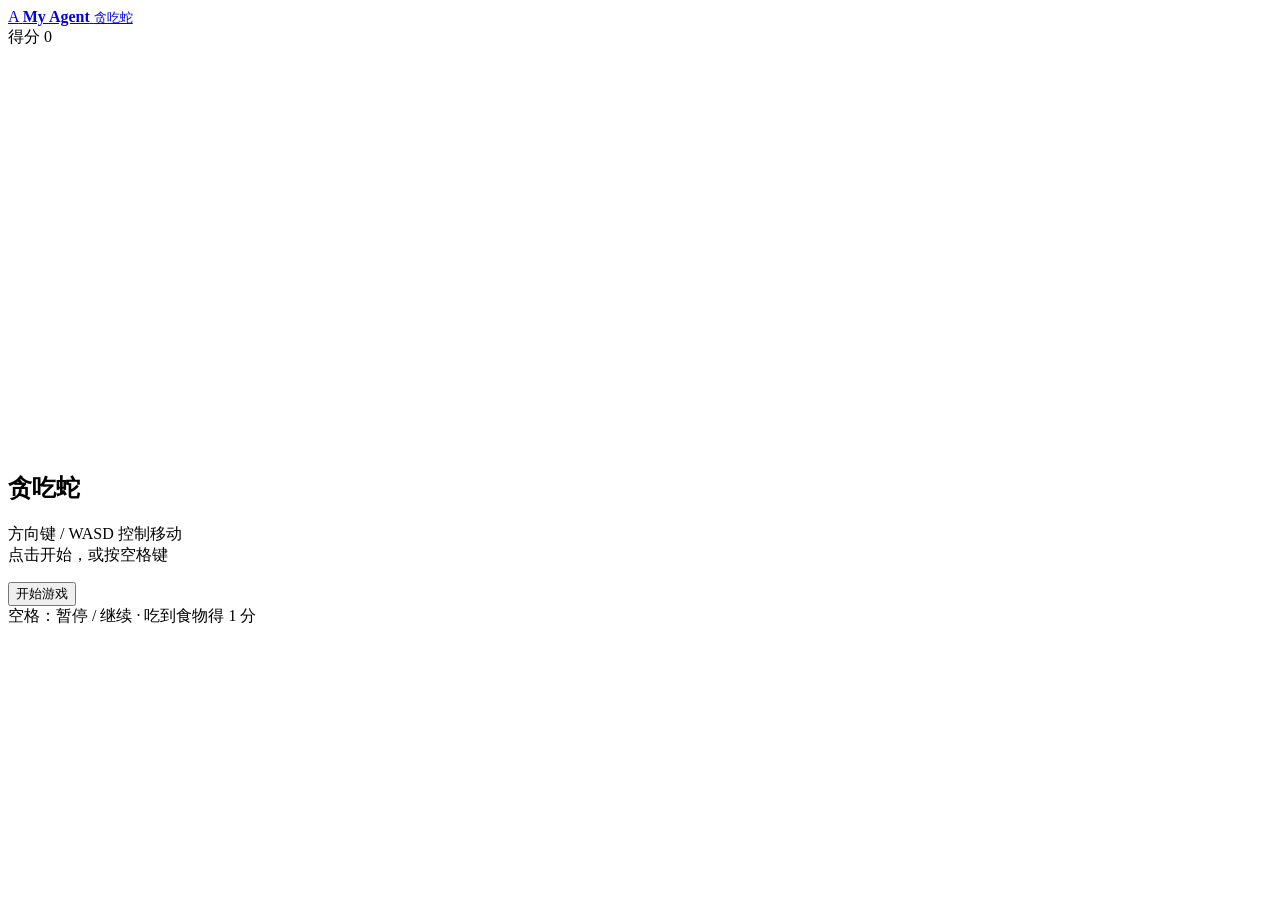
==== public/snake.html @ 7216dca4 "feat: 真正的 API 流式输出（token by token） - DeepSeekClient: 新增 createStreamingResponse()，使用 stream:true   逐" ====
<!doctype html>
<html lang="zh-CN">
  <head>
    <meta charset="UTF-8" />
    <meta name="viewport" content="width=device-width, initial-scale=1.0" />
    <meta name="description" content="使用项目设计语言实现的贪吃蛇小游戏" />
    <title>贪吃蛇 · My Agent</title>
    <link rel="stylesheet" href="/snake.css" />
  </head>
  <body>
    <main class="game-shell">
      <header class="game-top">
        <a class="brand" href="/" aria-label="返回首页">
          <span class="brand-mark">A</span>
          <strong>My Agent</strong>
          <small>贪吃蛇</small>
        </a>
        <div class="score-box">
          <span class="score-label">得分</span>
          <span class="score-value" id="score">0</span>
        </div>
      </header>

      <section class="game-panel">
        <div class="board-wrap">
          <canvas id="board" width="400" height="400"></canvas>
          <div class="overlay" id="overlay">
            <div class="overlay-card">
              <h1 class="eyebrow" id="overlay-title">贪吃蛇</h1>
              <p class="overlay-hint" id="overlay-hint">
                方向键 / WASD 控制移动<br />
                点击开始，或按空格键
              </p>
              <button class="btn" id="startBtn">开始游戏</button>
            </div>
          </div>
        </div>
      </section>

      <footer class="game-foot">
        <span>空格：暂停 / 继续</span>
        <span>·</span>
        <span>吃到食物得 1 分</span>
      </footer>
    </main>

    <script src="/snake.js"></script>
  </body>
</html>
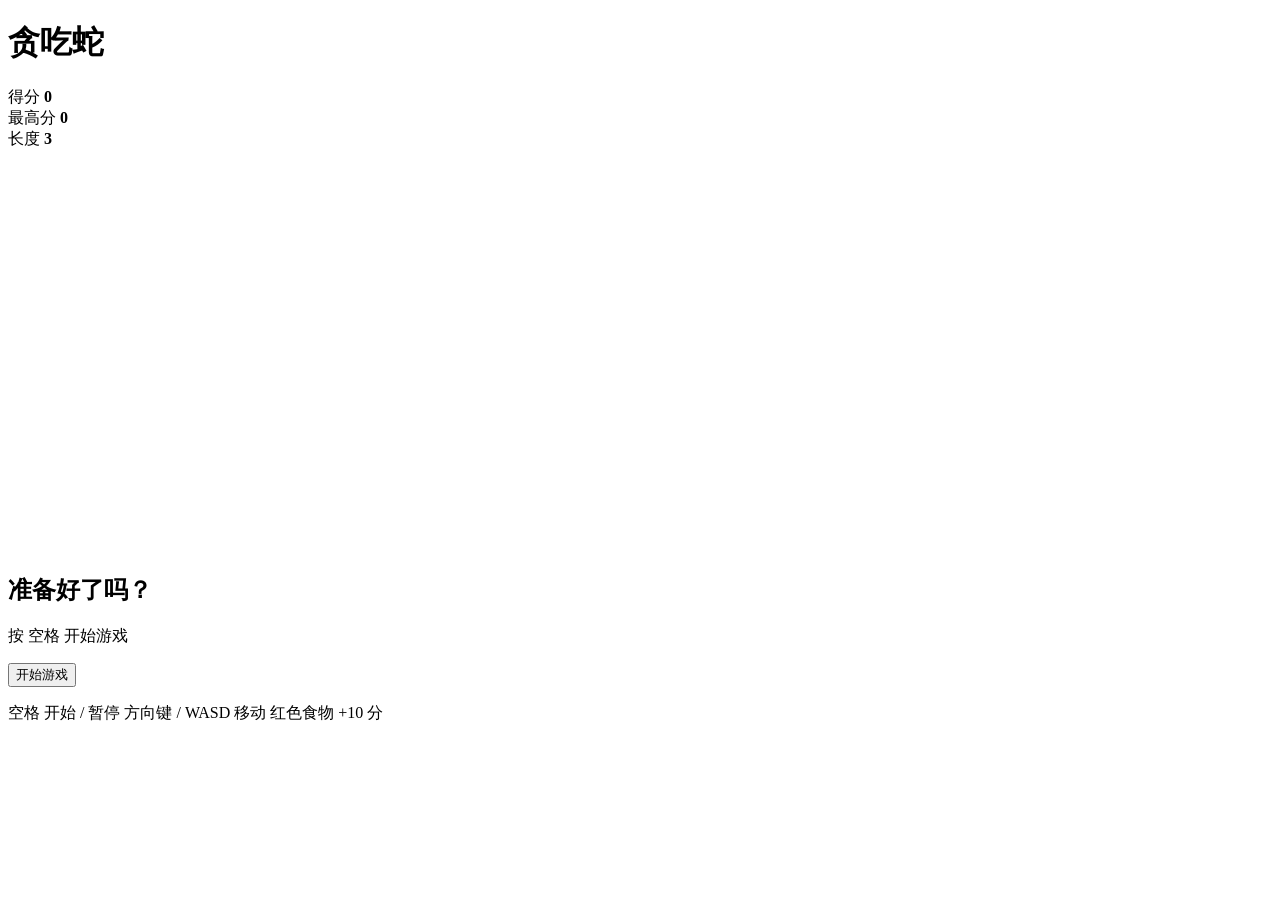
==== commit d698d084: "Add multi-turn conversation memory AgentLoop: - conversationHistory field persists across run() call" ====
--- a/public/snake.html
+++ b/public/snake.html
@@ -3,44 +3,47 @@
   <head>
     <meta charset="UTF-8" />
     <meta name="viewport" content="width=device-width, initial-scale=1.0" />
-    <meta name="description" content="使用项目设计语言实现的贪吃蛇小游戏" />
-    <title>贪吃蛇 · My Agent</title>
+    <meta name="description" content="贪吃蛇小游戏" />
+    <title>贪吃蛇 · Snake</title>
     <link rel="stylesheet" href="/snake.css" />
   </head>
   <body>
-    <main class="game-shell">
-      <header class="game-top">
-        <a class="brand" href="/" aria-label="返回首页">
-          <span class="brand-mark">A</span>
-          <strong>My Agent</strong>
-          <small>贪吃蛇</small>
-        </a>
-        <div class="score-box">
-          <span class="score-label">得分</span>
-          <span class="score-value" id="score">0</span>
+    <main class="snake-shell">
+      <header class="snake-topbar">
+        <h1>贪吃蛇</h1>
+        <div class="snake-stats">
+          <div class="stat">
+            <span class="stat-label">得分</span>
+            <strong id="score">0</strong>
+          </div>
+          <div class="stat">
+            <span class="stat-label">最高分</span>
+            <strong id="highScore">0</strong>
+          </div>
+          <div class="stat">
+            <span class="stat-label">长度</span>
+            <strong id="length">3</strong>
+          </div>
         </div>
       </header>
 
-      <section class="game-panel">
-        <div class="board-wrap">
-          <canvas id="board" width="400" height="400"></canvas>
-          <div class="overlay" id="overlay">
-            <div class="overlay-card">
-              <h1 class="eyebrow" id="overlay-title">贪吃蛇</h1>
-              <p class="overlay-hint" id="overlay-hint">
-                方向键 / WASD 控制移动<br />
-                点击开始，或按空格键
-              </p>
-              <button class="btn" id="startBtn">开始游戏</button>
-            </div>
+      <div class="snake-game">
+        <canvas id="board" width="400" height="400" aria-label="贪吃蛇游戏画布"></canvas>
+        <div class="snake-overlay" id="overlay">
+          <div class="overlay-card">
+            <h2 id="overlayTitle">准备好了吗？</h2>
+            <p id="overlayText">按 空格 开始游戏</p>
+            <button class="overlay-btn" id="startBtn">开始游戏</button>
           </div>
         </div>
-      </section>
+      </div>
 
-      <footer class="game-foot">
-        <span>空格：暂停 / 继续</span>
-        <span>·</span>
-        <span>吃到食物得 1 分</span>
+      <footer class="snake-controls">
+        <p class="control-hint">
+          <span>空格 开始 / 暂停</span>
+          <span>方向键 / WASD 移动</span>
+          <span>红色食物 +10 分</span>
+        </p>
       </footer>
     </main>
 
